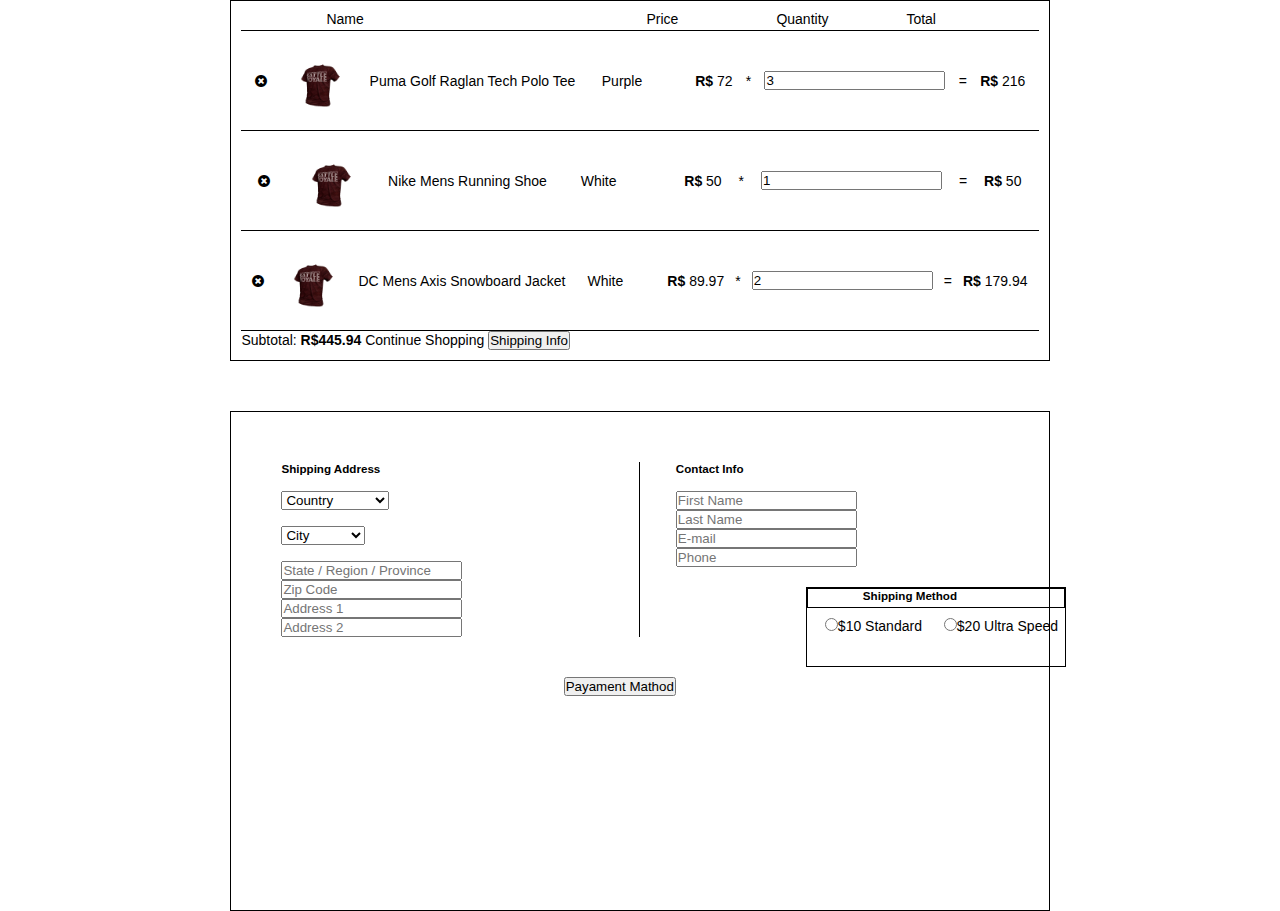
==== Cart/index.html @ a6765300 "Cart" ====
<!DOCTYPE html>
<html lang="pt-BR">
<head>
    <meta charset="UTF-8">
    <meta name="viewport" content="width=device-width, initial-scale=1.0">
    <meta http-equiv="X-UA-Compatible" content="ie=edge">
    <link rel="stylesheet" href="css/style.css">
    <link href="https://maxcdn.bootstrapcdn.com/font-awesome/4.7.0/css/font-awesome.min.css" rel="stylesheet" integrity="sha384-wvfXpqpZZVQGK6TAh5PVlGOfQNHSoD2xbE+QkPxCAFlNEevoEH3Sl0sibVcOQVnN" 
    crossorigin="anonymous">
    <link rel="stylesheet" href="https://maxcdn.bootstrapcdn.com/bootstrap/4.0.0-beta.3/css/bootstrap.min.css" integrity="sha384-Zug+QiDoJOrZ5t4lssLdxGhVrurbmBWopoEl+M6BdEfwnCJZtKxi1KgxUyJq13dy" crossorigin="anonymous">
    <title>Cart</title>
</head>
<body onload="listarProdutos()">
    <main>
        <section id="ShoppingCart">
                <div class="name__info">
                    <span class="title__cart title__cart--modify">Name</span>
                    <span class="title__cart">Price</span>
                    <span class="title__cart">Quantity</span>
                    <span class="title__cart">Total</span>
                </div>
               
            <div id="products"></div>

            <div>
                <span id="total-geral"></span>
                <span><i></i> Continue Shopping</span>
                <button type="submit">Shipping Info</button>
            </div>
            <div class="clear"></div>
        </section>

        <section id="ShippingInfo">
                <form>
                    <div class="ShippingAddress">

                        <h5>Shipping Address</h5>
                        <br>
                        <select class="custom-select" id="inputGroupSelect01">
                            <option selected>Country</option>
                            <option value="1">Country One</option>
                            <option value="2">Country Two</option>
                            <option value="3">Country Three</option>
                        </select>
                        <br>
                        <br>
                        <select class="custom-select" id="inputGroupSelect01">
                            <option selected>City</option>
                            <option value="1">City One</option>
                            <option value="2">City Two</option>
                            <option value="3">City Three</option>
                        </select>
                        <br>
                        <br>
                        <input type="text" class="form-control" placeholder="State / Region / Province">
                        <br>
                        <input type="text" class="form-control" placeholder="Zip Code">
                        <br>
                        <input type="text" class="form-control" placeholder="Address 1">
                        <br>
                        <input type="text" class="form-control" placeholder="Address 2">

                    </div>

                    <div class="ContactInfo">

                        <h5>Contact Info</h5>
                        <br>
                        <input type="text" class="form-control" placeholder="First Name">
                        <br>
                        <input type="text" class="form-control" placeholder="Last Name">
                        <br>
                        <input type="text" class="form-control" placeholder="E-mail">
                        <br>
                        <input type="text" class="form-control" placeholder="Phone">

                        <div class="ShippingMethod">
                            <h5>Shipping Method</h5>
                            <input type="radio" name="method"><span>$10 Standard</span>
                            <input type="radio" name="method"><span>$20 Ultra Speed</span>
                        </div>
                    </div>
                    <button type="button" class="btn btn-success" id="buttonSubmit">Payament Mathod</button>
                </form>
        </section>
    </main>
    <script src="js/script.js"></script>
    </body>
</html>
---- Cart/css/style.css ----
*{
    margin: 0 auto;
    padding: 0;
    box-sizing: border-box;
    outline: none;
}

html, body{
    width: 80%;
    height: auto;
    font-size: 14px;
    font-family: Arial, Helvetica, sans-serif;
}

.name__info{
    width: 100%;
    height: 20px;
    border-bottom: 1px solid black;
}


.title__cart{
    width: 30px;
    height: 20px;
    display: block;
    float: left;
    margin-left: 100px;
}

.title__cart--modify{
    margin-right: 190px;
    margin-left: 85px;
}

.clear{
    clear: both;
}

.product{
    width: 100%;
    height: 100px;
    align-items: center;
    display: flex;
    flex-direction: row;
    justify-content: space-around;
    border-bottom: 1px solid black;
}

.product__img{
    width: 50px;
    height: 50px;
    margin-top: 10px;
    display: inline-block;
}

.product__name{
    width: auto;
    height: auto;
    display: block;
}
#ShoppingCart{
    border: 1px solid #000;
    padding: 10px;
}
#ShippingInfo{
    border: 1px solid #000;
    padding: 50px;
    margin-top: 50px;
    height: 500px;
}
.ShippingAddress{
    padding-right: 50px;
    border-right: 1px solid #000;
    width: 50%;
    float: left;
}
.ContactInfo{
    width: 45%;
    float: right;
}
.ShippingMethod{
    margin-top: 20px;
    width: 260px;;
    margin-left: 130px;
    border: 1px solid #000;
    height: 80px;
}
.ShippingMethod h5{
    padding-left: 55px;
    padding-bottom: 5px;
    border: 1px solid #000;
}
.ShippingMethod input{
    margin-top: 10px;
    margin-left: 18px;
}
#buttonSubmit{
    margin-top: 40px;
    float: right;
}
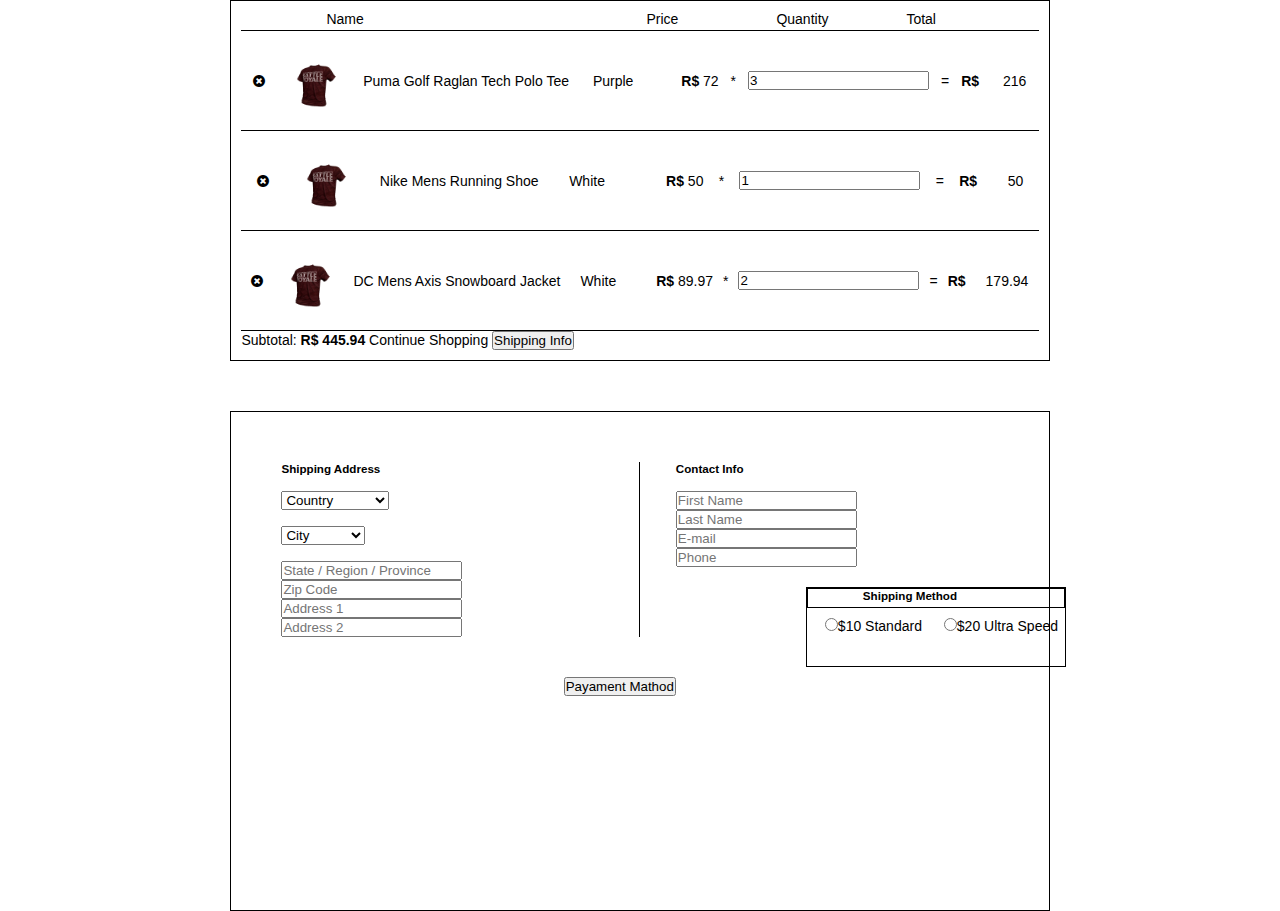
==== commit 4ecaddfa: "16012040" ====
--- a/Cart/index.html
+++ b/Cart/index.html
@@ -23,7 +23,7 @@
             <div id="products"></div>
 
             <div>
-                <span id="total-geral"></span>
+                Subtotal: <strong>R$ <span id="total-geral"></span></strong>
                 <span><i></i> Continue Shopping</span>
                 <button type="submit">Shipping Info</button>
             </div>
